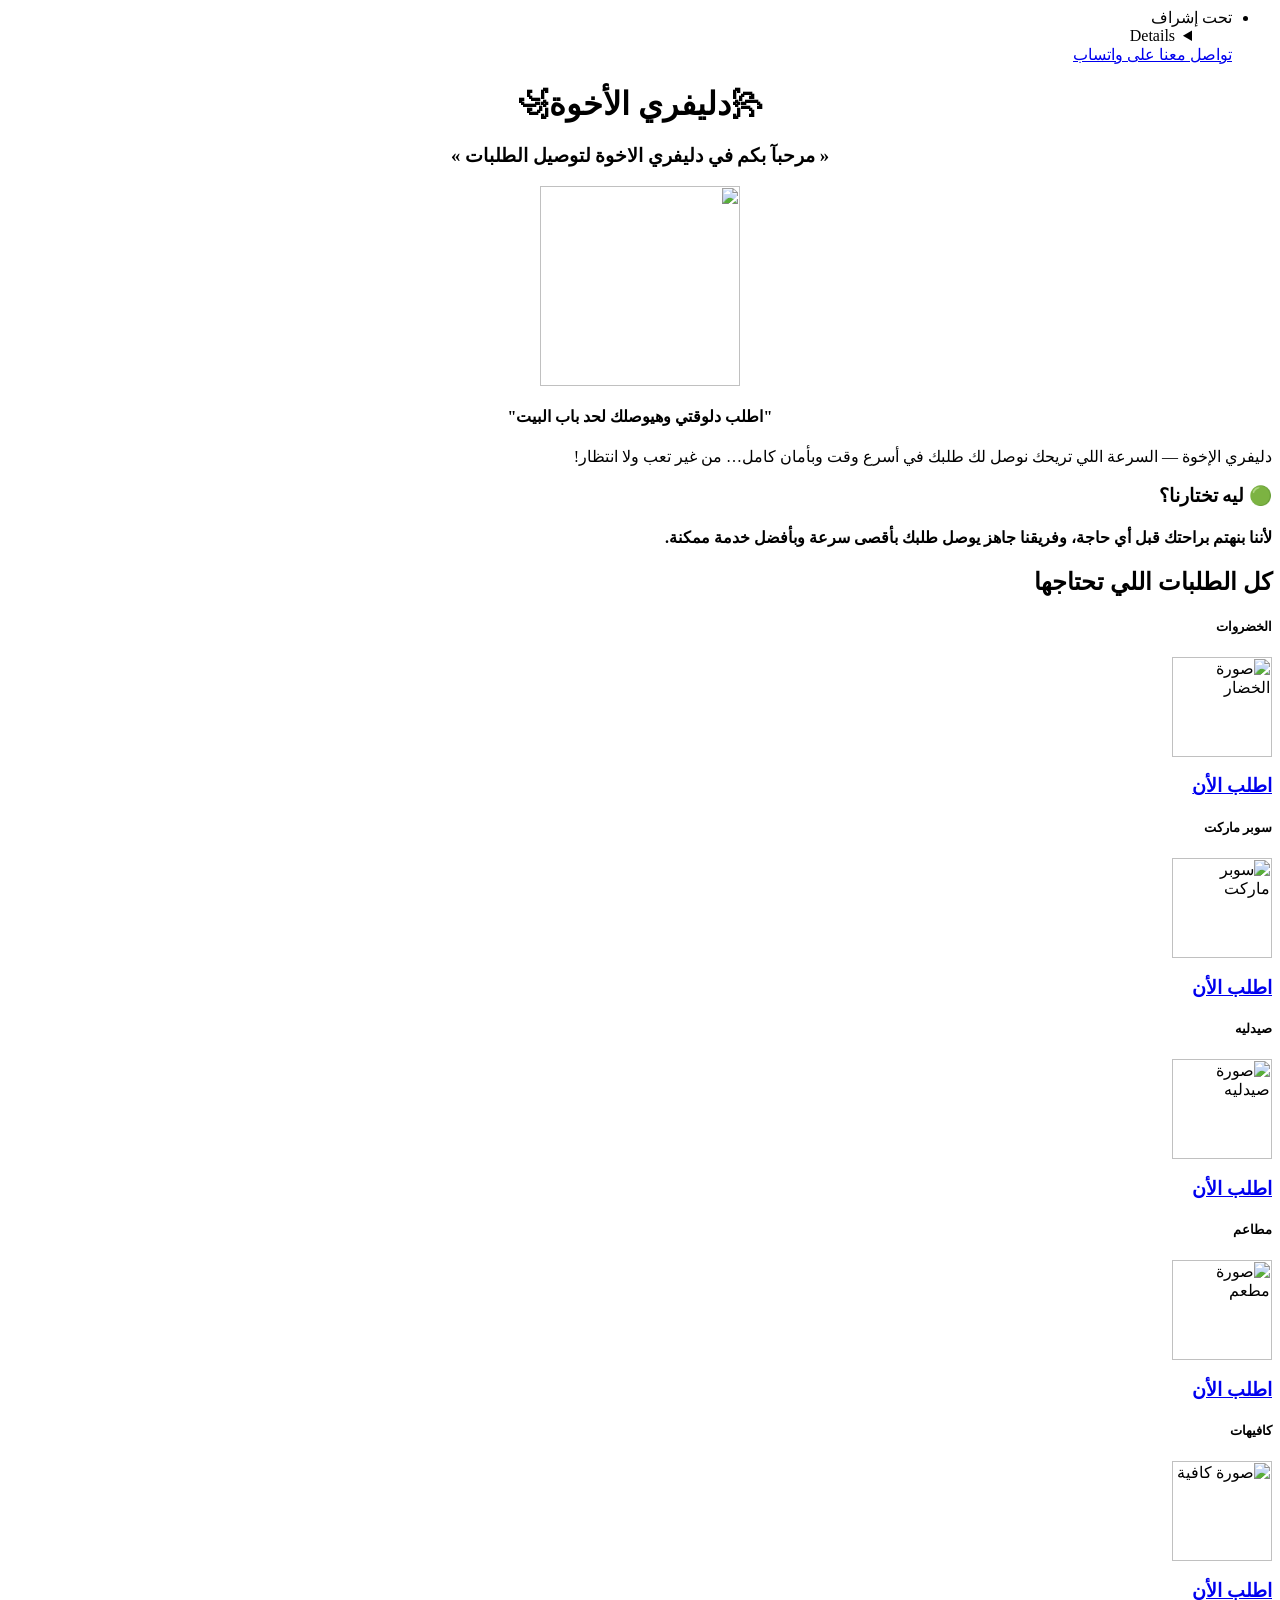
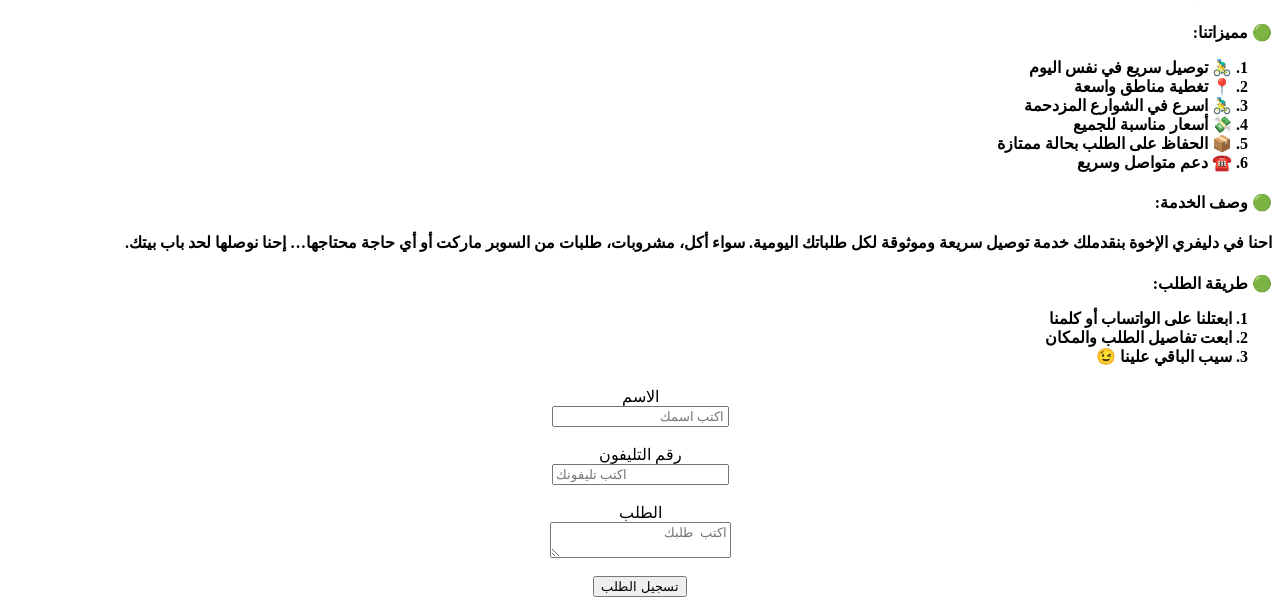
==== index.html @ 3316bedb "Add files via upload" ====
<html>
<head>
  
  
  
  


<meta charset="UTF-8">

<meta name="viewport" content="width=device-width, initial-scale=1.0">
  
  
  
  
  
  
  <link rel="stylesheet" href="style.css">
  
  
  <meta http-equiv="CONTENT-TYPE" content="text/html; charset=UTF-8">
  <title> دليفري الاخوة</title>
</head>

<body dir="rtl">
  
  
  
    <ul id="gr1">
      <li>
  <summary>   تحت إشراف </summary>

      <ul id="gr3">
        <details>
        <p> د/محمد العسكري </p>     
        <p> د/شيماء يحيي  </p> 
        </details>     
      </ul>  
      
 <a href="https://wa.me/201007439870" target="_blank">
    تواصل معنا على واتساب
</a>
      
    </li>  
     
    </ul>
  
  
  
  
  <center>
  <h1 id="hh">꧂دليفري الأخوة꧁</h1>
    <h3>« مرحبآ بكم في دليفري الاخوة لتوصيل الطلبات »</h3>
 <img src="الاخوة.jpg"  width="200">
    
  <h4 id="gr2"> "اطلب دلوقتي وهيوصلك لحد باب البيت"</h4>
  </center>
  <h>دليفري الإخوة — السرعة اللي تريحك
نوصل لك طلبك في أسرع وقت وبأمان كامل… من غير تعب ولا انتظار!</h>
  
  
  
  
  
  
  <h3>🟢 ليه تختارنا؟
  </h3>
  <h4>
لأننا بنهتم براحتك قبل أي حاجة، وفريقنا جاهز يوصل طلبك بأقصى سرعة وبأفضل خدمة ممكنة.</h4>
  
  
  <section> 
    <h2> كل الطلبات اللي تحتاجها</h2>
  <h5>   الخضروات    </h5>
  <img src="خضار.jpg" alt="صورة الخضار" width="100">   <a href="شخصيه.html" target="blank"><h3 id="hhhx"> اطلب الأن</h3> </a>
    <h5> سوبر ماركت</h5>
    <img src="سوبر ماركت.jpg" alt="سوبر ماركت" width="100">  <a href="شخصيه.html" target="blank"><h3 id="hhhx"> اطلب الأن</h3></a>
    
    <h5> صيدليه</h5>
    <img src="صيدليه.jpg" alt="صورة صيدليه " width="100">  <a href="شخصيه.html" target="blank"><h3 id="hhhx"> اطلب الأن</h3></a>
    
    
   <h5> مطاعم</h5>
    <img src="مطعم.jpg" alt="صورة مطعم " width="100">  <a href="شخصيه.html" target="blank"><h3 id="hhhx"> اطلب الأن</h3></a>  
    
    
    
    
   <h5> كافيهات</h5>
    <img src="كافية.jpg" alt="صورة كافية " width="100">  <a href="شخصيه.html" target="blank"><h3 id="hhhx"> اطلب الأن</h3></a>  
    
  </section>
  
  
  
  <section>
  <h4> 
    🟢 مميزاتنا:
    <ol>
      
      <li>🚴‍♂️ توصيل سريع في نفس اليوم</li>
      <li>📍 تغطية مناطق واسعة</li>
  <li>🚴‍♂️ اسرع في الشوارع المزدحمة</li>      
         <li>💸 أسعار مناسبة للجميع</li>
         <li>📦 الحفاظ على الطلب بحالة ممتازة</li>  
      <li>☎️ دعم متواصل وسريع</li>      
    </ol>
  </h4>  
  </section>
  
  
  <section>
  <h4>🟢 وصف الخدمة:</h4> 
  
  <h4>احنا في دليفري الإخوة بنقدملك خدمة توصيل سريعة وموثوقة لكل طلباتك اليومية.
سواء أكل، مشروبات، طلبات من السوبر ماركت أو أي حاجة محتاجها… إحنا نوصلها لحد باب بيتك.</h4> 
  </section>
  
  
  <section> 
  <h4>🟢 طريقة الطلب:
    <ol>
      <li>ابعتلنا على الواتساب أو كلمنا</li>  
      <li>ابعت تفاصيل الطلب والمكان</li>  
      <li>سيب الباقي علينا 😉</li>   
    
    </ol>
    
  </h4>
  </section> 
  
  
  
  
  
  
  
  
  
  
  <center>
  
  <form>
    
    <label>الاسم</label><br>
    <input type="text" placeholder="اكتب اسمك"><br><br>

    <label>رقم التليفون</label><br>
    <input type="tel" placeholder="اكتب تليفونك"><br><br>

    <label>الطلب</label><br>
    <textarea placeholder="اكتب طلبك"></textarea><br><br>

    <button type="submit">تسجيل الطلب</button>

</form>
  
  </center>
  

  
  </body> 
  </html>
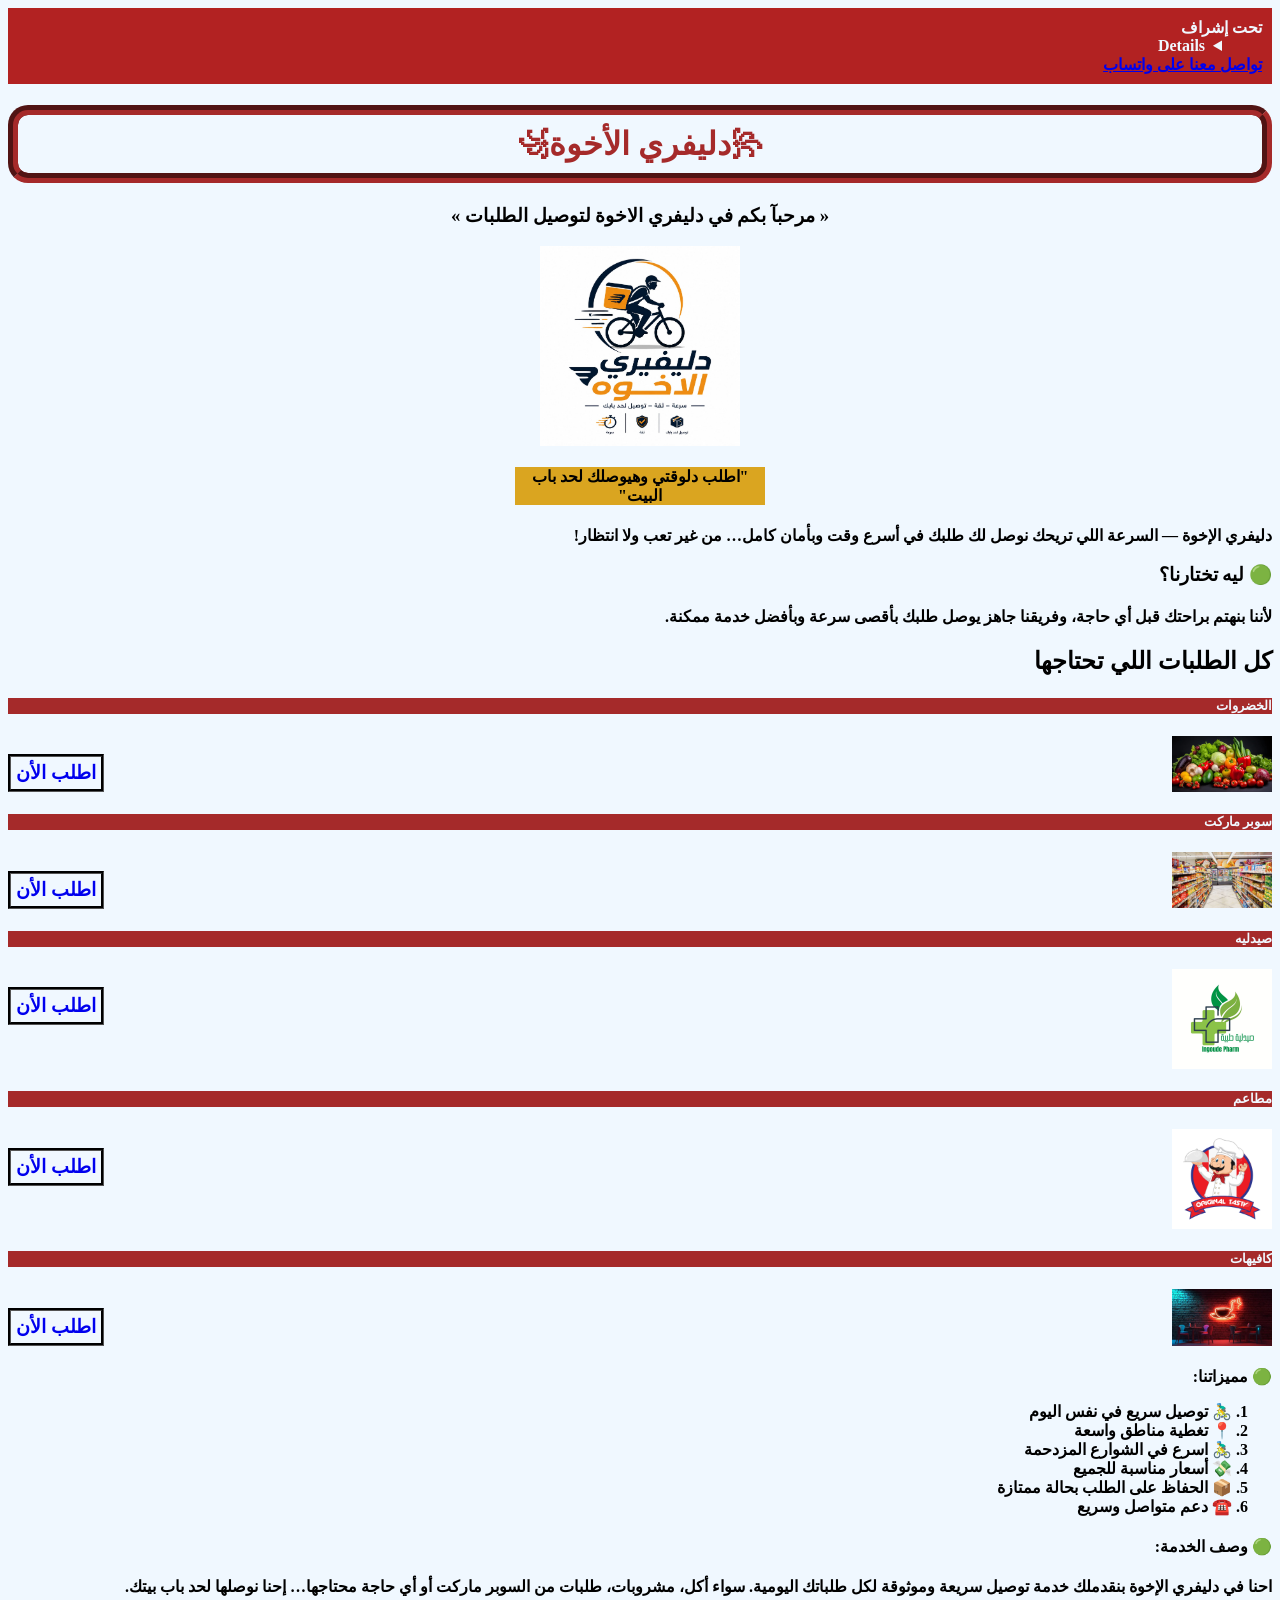
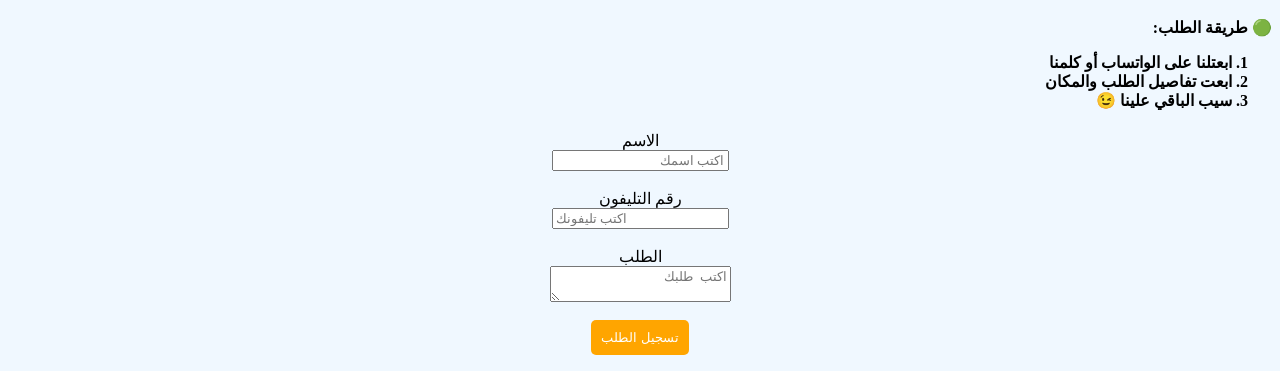
==== commit 1a2ef99f: "Update index.html" ====
--- a/index.html
+++ b/index.html
@@ -160,4 +160,4 @@
 
   
   </body> 
-  </html>+  </html>
--- a/style.css
+++ b/style.css
@@ -0,0 +1,95 @@
+body {
+  background-color:   aliceblue;
+  background-image:url( دليفريpng);
+  background-repeat:no-repeat;
+ background-size:400px ;
+}
+
+#hh {
+  color: brown;
+  padding:10px;
+  border-style: groove;
+  border-radius: 20px;
+  border-width:10px;
+  border-color: brown;
+}
+
+
+
+
+ul li ul{
+  display: block;
+}
+
+
+
+
+#gr2 {
+  background-color: goldenrod;
+  width:250px;
+}
+
+h {
+  font-weight: bold;
+}
+
+
+#gr1{
+ list-style:none ; 
+padding:0 ; 
+margin:0 ;  
+  color:   aliceblue;
+background-color: firebrick;
+}
+
+ul li {
+  display:inline-block;
+  margin:10px ;
+  font-weight:bold ;
+  
+}
+
+#hx {
+  width:600px ;
+}
+
+
+h5 {
+  color: aliceblue;
+  background-color: brown;
+}
+
+#hhx{
+  background: aliceblue;
+   padding:5px;
+  border-style:groove;
+  border-radius: 20px;
+  border-color: black ;
+  float: left;
+}
+
+
+
+#hhhx{
+   padding:5px;
+  float: left;
+  border-style:groove;
+  border-color:  black;
+}
+
+
+
+body{
+
+button{
+        background: orange;
+    color: white;
+    border: none;
+    padding: 10px;
+    border-radius: 5px;
+} 
+
+
+  
+  
+  
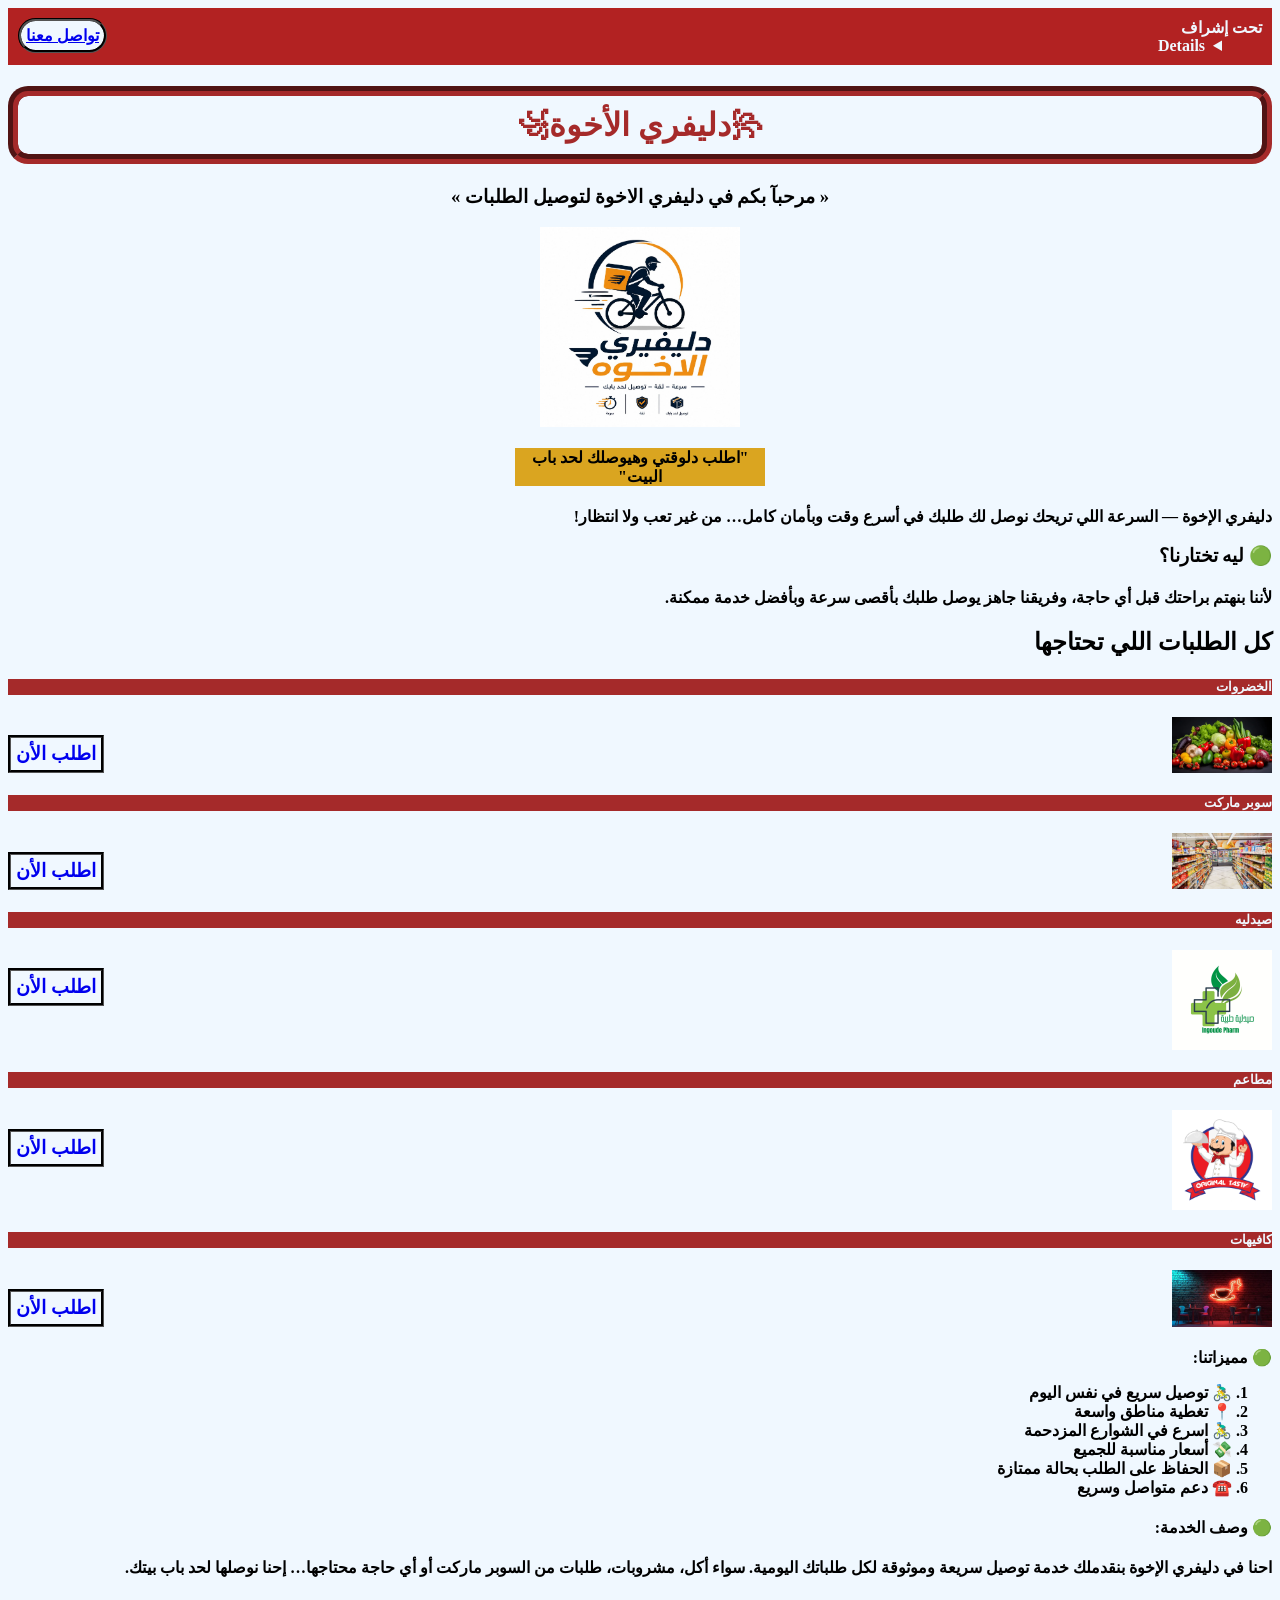
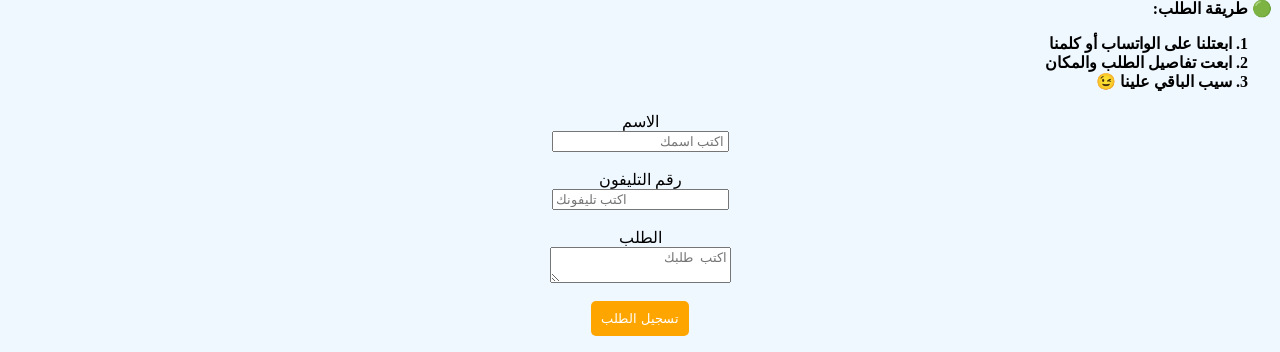
==== commit c003823e: "Update index.html" ====
--- a/index.html
+++ b/index.html
@@ -37,9 +37,8 @@
         </details>     
       </ul>  
       
- <a href="https://wa.me/201007439870" target="_blank">
-    تواصل معنا على واتساب
-</a>
+
+    <a href="https://wa.me/01007439870" target="blank"> <li id="hhx">تواصل معنا </li> </a>
       
     </li>  
      
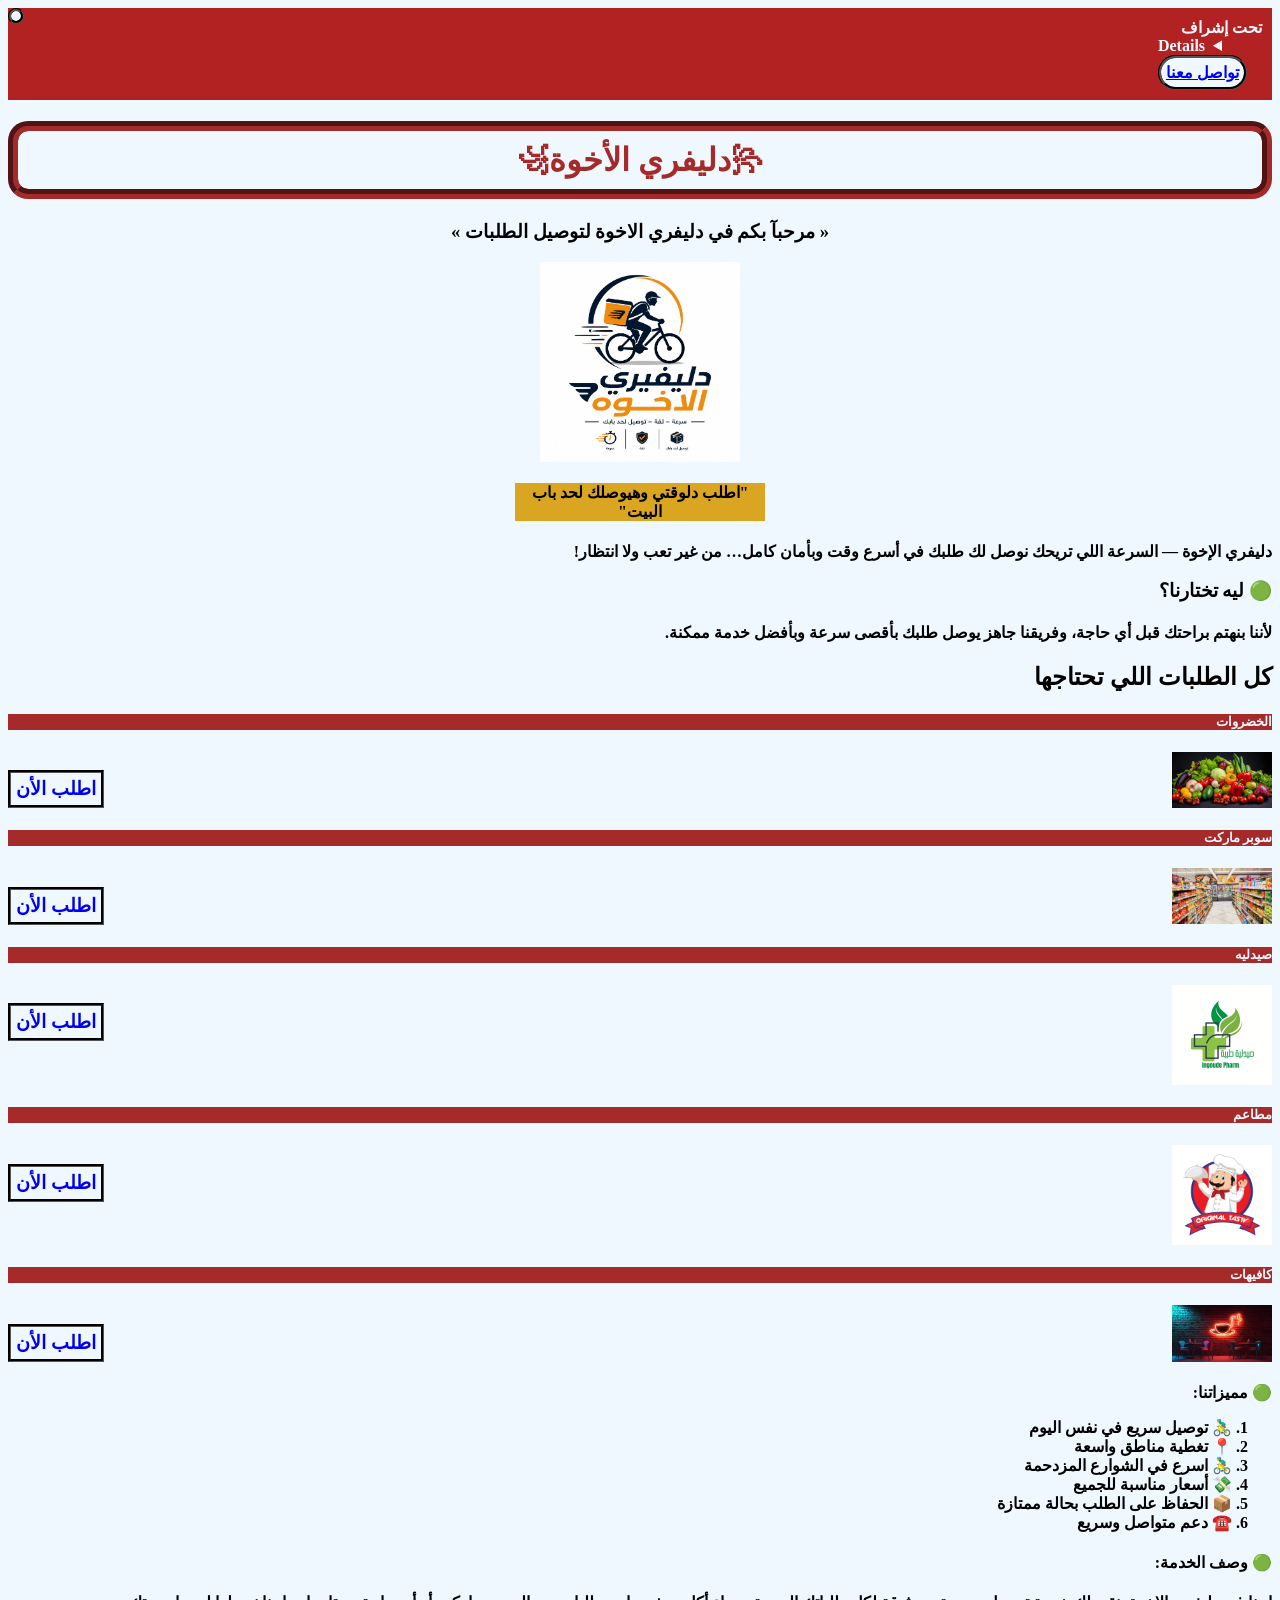
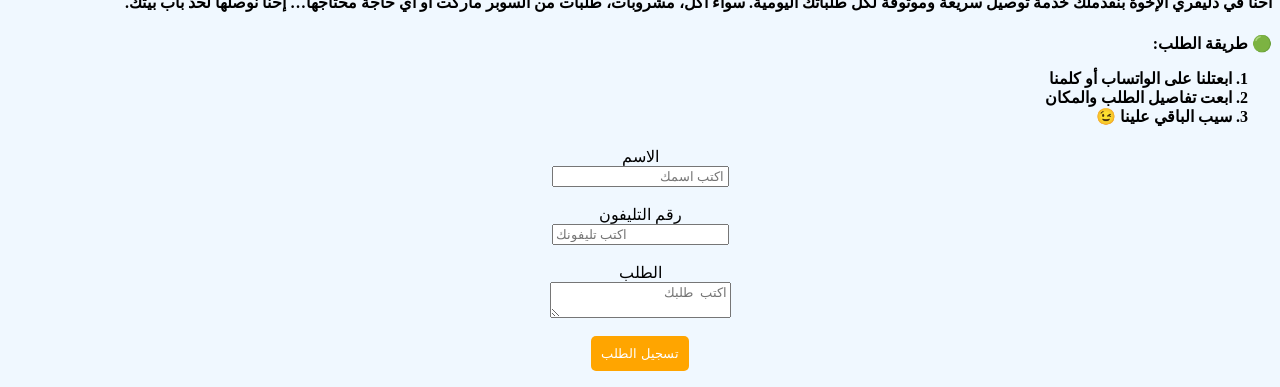
==== commit 2666035e: "Update index.html" ====
--- a/index.html
+++ b/index.html
@@ -38,7 +38,7 @@
       </ul>  
       
 
-    <a href="https://wa.me/01007439870" target="blank"> <li id="hhx">تواصل معنا </li> </a>
+    <a href="شخصيه.html" target="blank" <li id="hhx">تواصل معنا </li> </a>
       
     </li>  
      
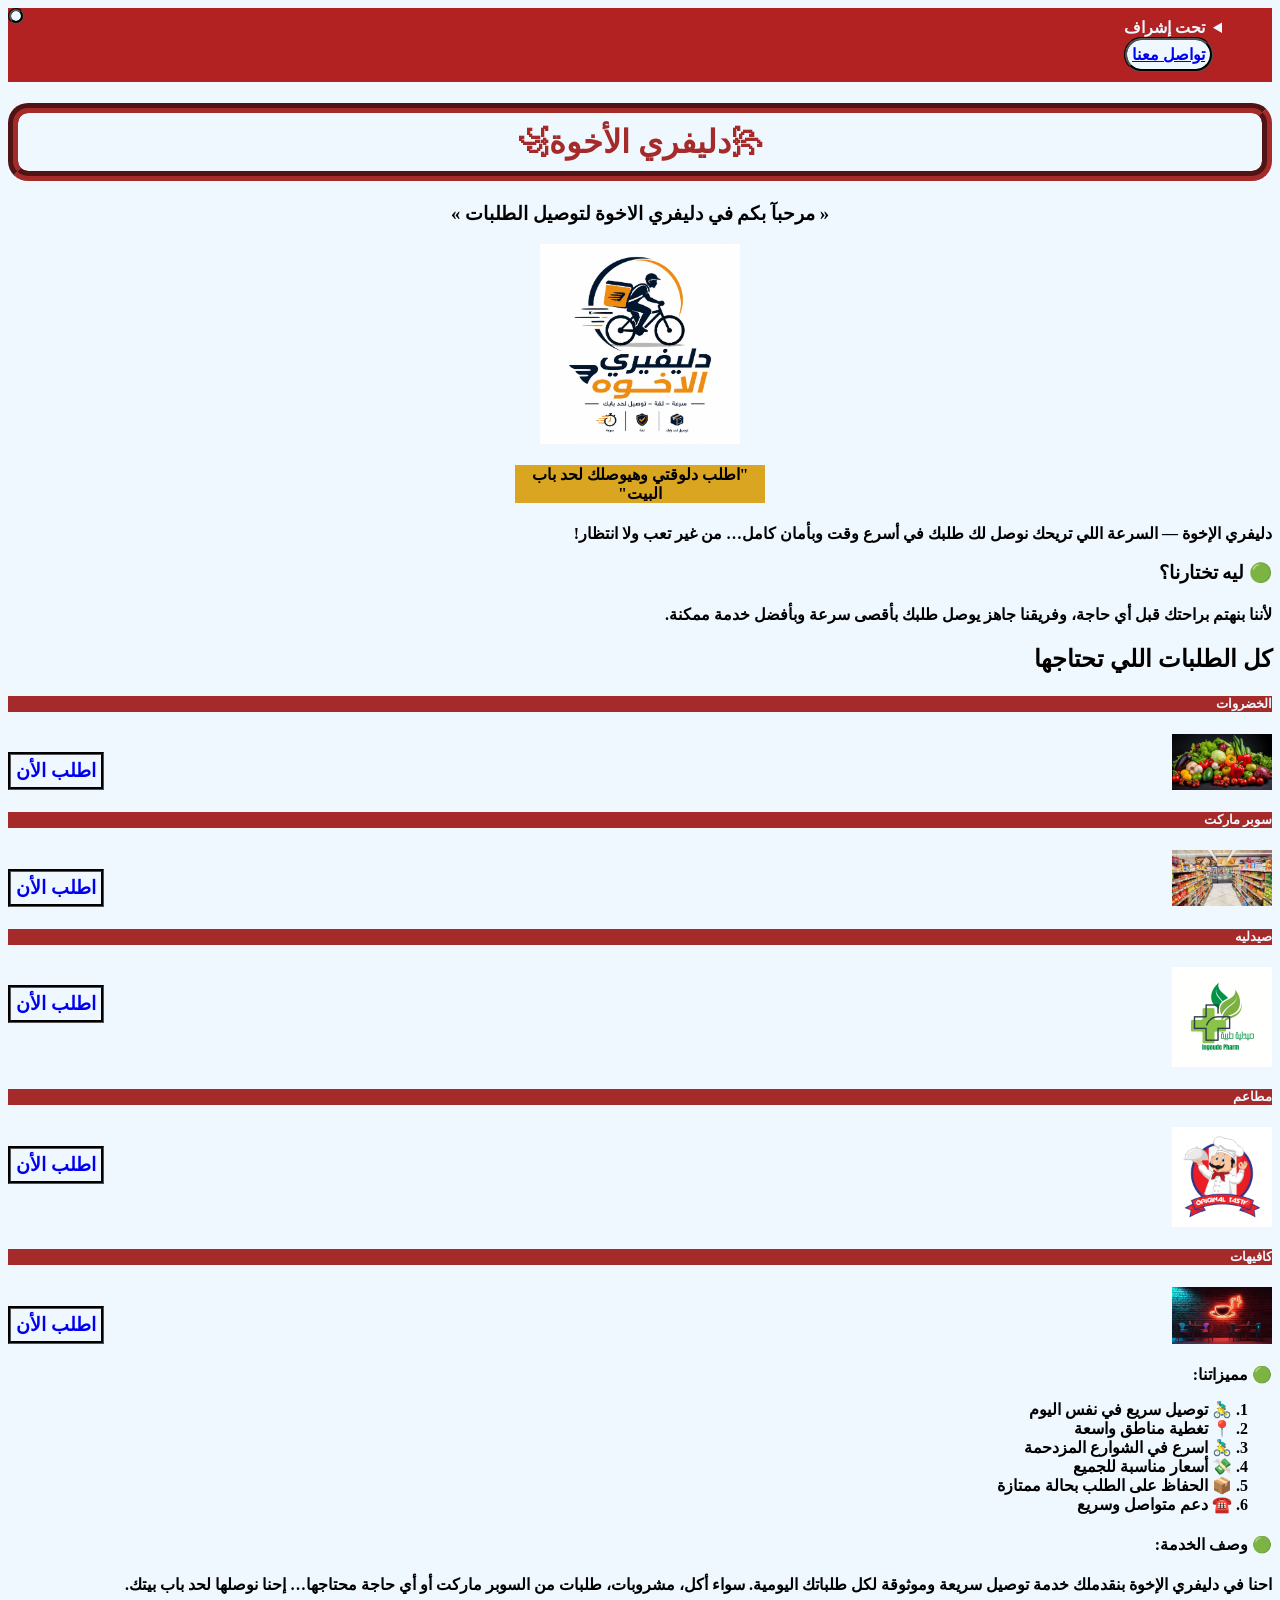
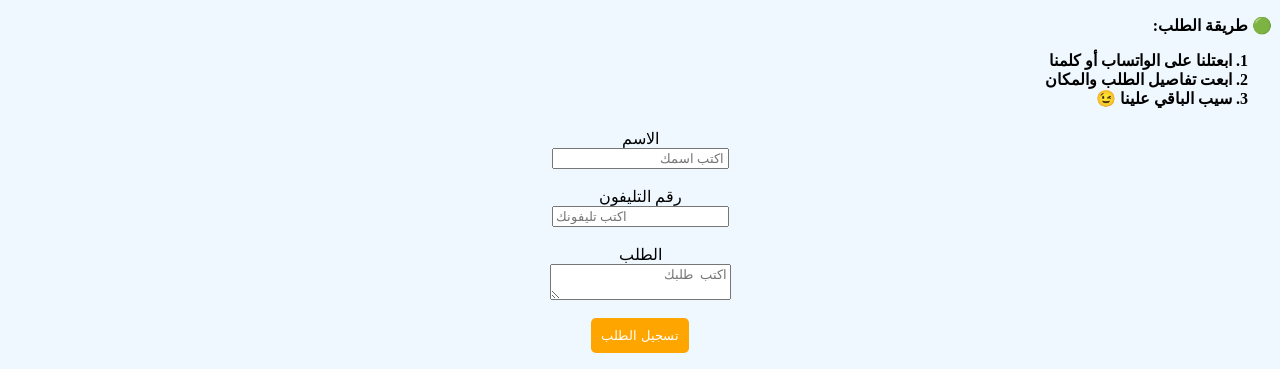
==== commit c923b31e: "Update index.html" ====
--- a/index.html
+++ b/index.html
@@ -28,10 +28,11 @@
   
     <ul id="gr1">
       <li>
-  <summary>   تحت إشراف </summary>
+
 
       <ul id="gr3">
         <details>
+            <summary>   تحت إشراف </summary>
         <p> د/محمد العسكري </p>     
         <p> د/شيماء يحيي  </p> 
         </details>     
